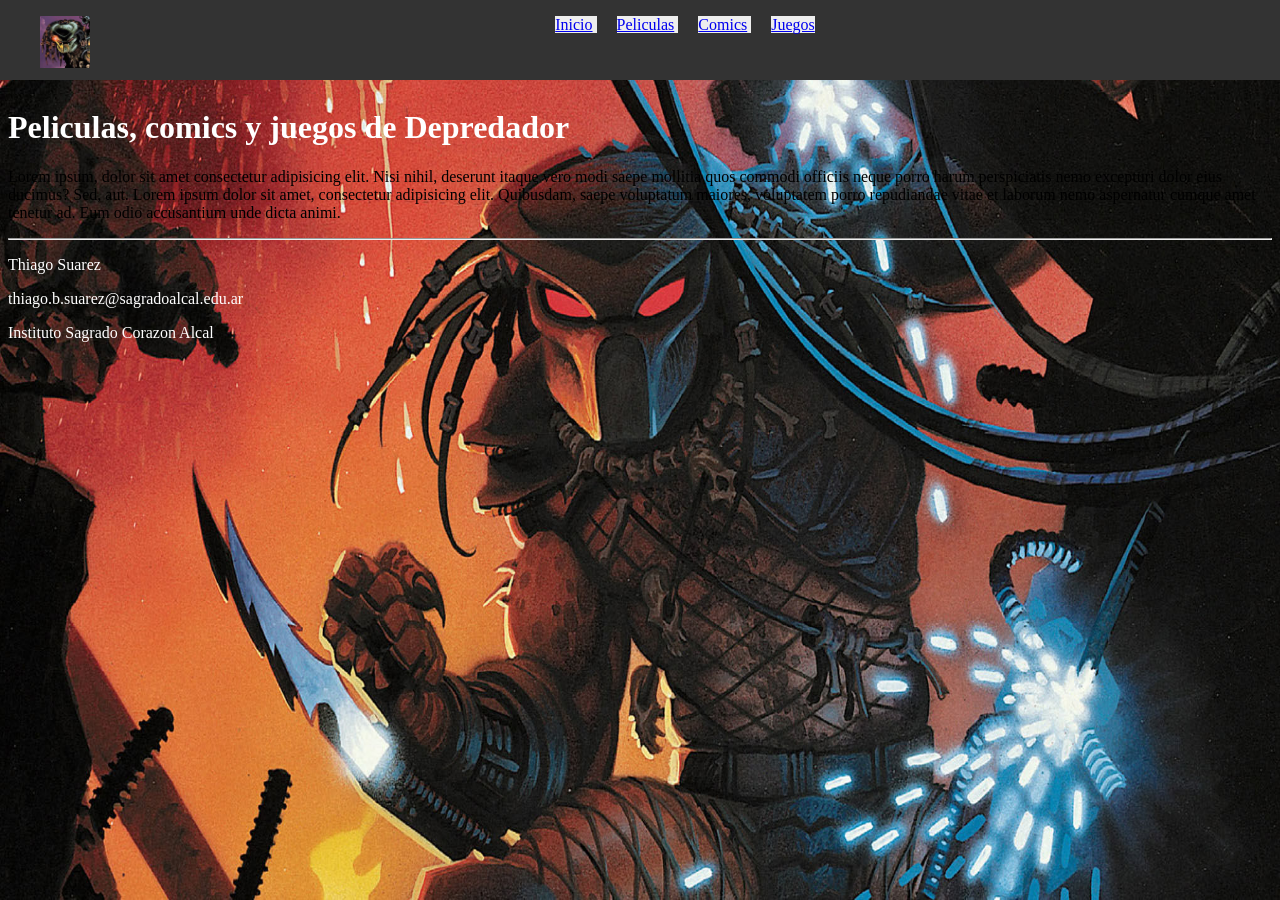
==== index.html @ 408463e0 "Pags y navegabilidad" ====
<!DOCTYPE html>
<html lang="es">
    <head>
        <title>
            Saga de depredador
        </title>
        <meta charset="UTF-8">
        <link rel="stylesheet" href="./styles.css">
    </head>
    <body id="Inicio">
        <header>
            <nav>
                <ul class="barra_ul">
                    <li id="logo"> <a href="#Inicio"> <img src="./img/logo.png" alt="Logo de la pagina" height="52" width="50"> </a> </li>
                    <li class="barra_li"> <a href=#Inicio>Inicio</a> </li>
                    <li class="barra_li"> <a href="./pags/peliculas.html">Peliculas</a> </li>
                    <li class="barra_li"> <a href="./pags/comics.html">Comics</a> </li>
                    <li class="barra_li"> <a href="./pags/juegos.html">Juegos</a> </li>
                </ul>
            </nav>
        </header>

        <main>
            <h1>Peliculas, comics y juegos de Depredador</h1>
            <p>Lorem ipsum, dolor sit amet consectetur adipisicing elit. Nisi nihil, deserunt itaque vero modi saepe mollitia quos commodi officiis neque porro harum perspiciatis nemo excepturi dolor eius ducimus? Sed, aut. Lorem ipsum dolor sit amet, consectetur adipisicing elit. Quibusdam, saepe voluptatum maiores, voluptatem porro repudiandae vitae et laborum nemo aspernatur cumque amet tenetur ad. Eum odio accusantium unde dicta animi.</p>
        </main>

        <hr>
        <footer>
                <p>Thiago Suarez</p>
                <p>thiago.b.suarez@sagradoalcal.edu.ar</p>
                <p>Instituto Sagrado Corazon Alcal</p>   
        </footer>
    </body>
</html>
---- styles.css ----
body{
    padding-top: 80px; /*Tamaño extra de la barra de navegacion*/
    background-image: url(./img/depredador_fondo.jpg);
    background-attachment: fixed;
    background-repeat: no-repeat;
    background-size: 100% 100%;
}
/*Barra de navegacion*/            
header{
    background: #333;
    height: 80px;

    width: 100%;
    left: 0;
    top: 0;
    position: fixed;
}
.barra_li{
    display: inline;
    text-align: center;
    margin: 10px;
    background-color: #eeeeee;
}
.barra_ul{
    text-align: center;
}
#logo{
    display: inline;
    float: left;
}
/*Tablas*/
table, td{
    border-collapse: collapse;
    border: 1px solid black;
    padding: 8px;
}
.margen_tablas_izquierda{
    margin-left: 400px;
}
.margen_tablas_derecha{
    float: right;
    margin-right: 60px;
}
/*Contenedores y imagenes*/
.imagenes_izquierda{
    float: left;
    height: 550px;
    width: 390px;
    margin-right: 20px;
}
.imagenes_derecha{
    float: right;
    height: 550px;
    width: 390px;
}
.contenedor{
    height: 1200px;
    margin-left: 40px;
    margin-right: 40px;
    background: rgba(255, 255, 255, 0.5);
    margin: 10px auto;
    padding: 50px;
    max-width: 800px;
    border-radius: 8px;
}
.imagenes_actores{
    height: 100px;
    width: 100px;
}
/*comics*/
.comics_izquierda{
    float: left;
    height: 460px;
    width: 300px;
}
.comics_derecha{
    float: right;
    height: 460px;
    width: 300px;
}
.contenedor_comics{
    height: 550px;
    margin-left: 40px;
    margin-right: 40px;
    background: rgba(255, 255, 255, 0.5);
    margin: 10px auto;
    padding: 50px;
    max-width: 800px;
    border-radius: 8px;
}
/*juegos*/
.contenedor_juegos{
    height: 1000px;
    margin-left: 40px;
    margin-right: 40px;
    background: rgba(255, 255, 255, 0.5);
    margin: 10px auto;
    padding: 50px;
    max-width: 800px;
    border-radius: 8px;
}
.imagenes_juegos{
    height: 200px;
    width: 320px;
}
.portadas_juegos{
    height: 400px;
    width: 640px;
}
/*Otras cosas*/
h1{
    color: white;
}
h2{
    color: #9D1C1C
}
footer{
    color: white;
}
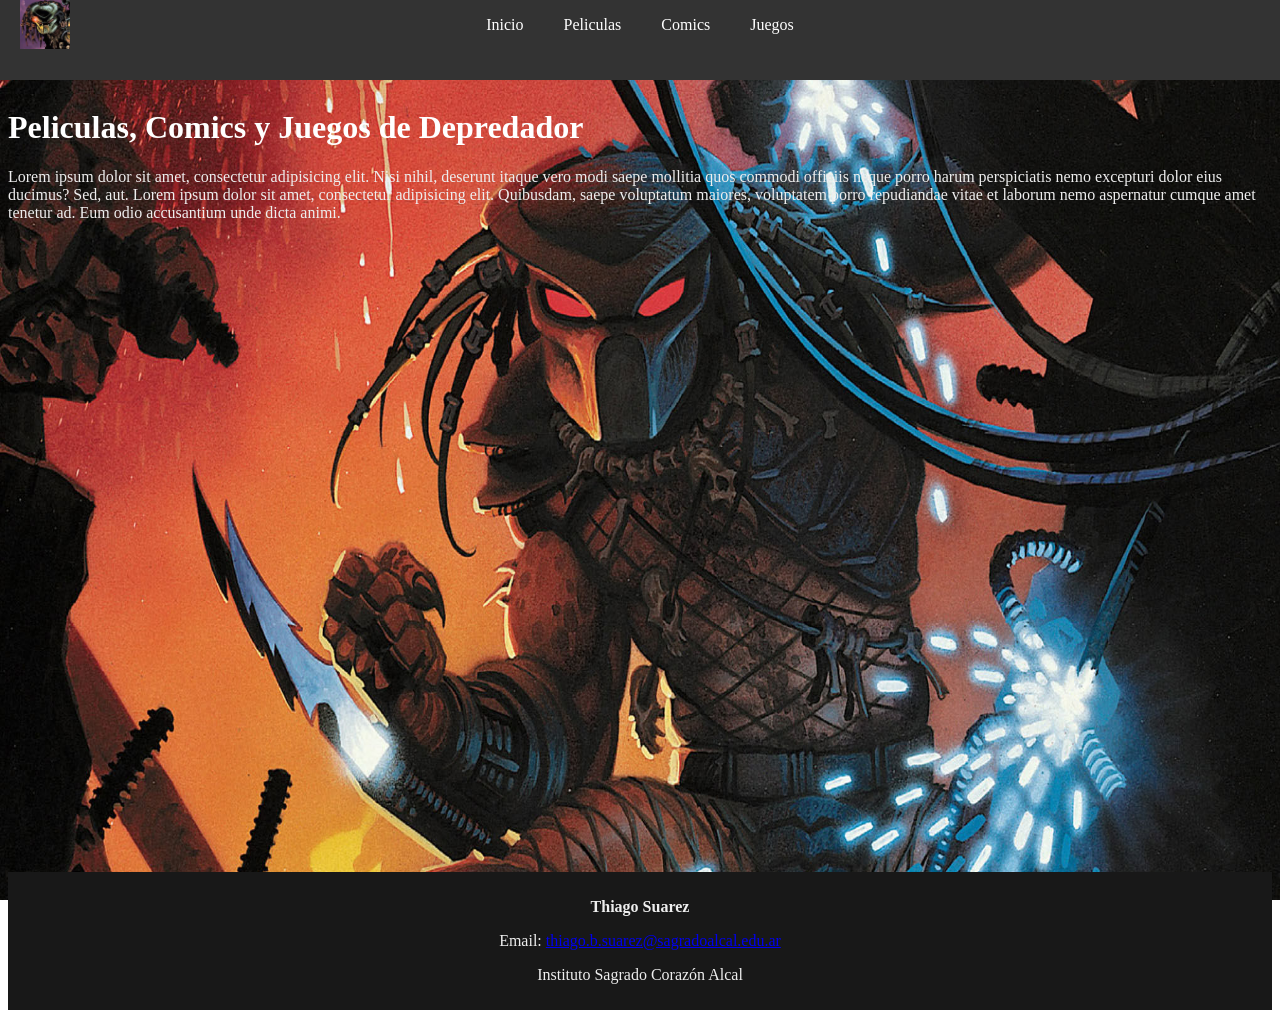
==== commit 220ef0c7: "arreglo barra de navegacion y footer" ====
--- a/index.html
+++ b/index.html
@@ -1,36 +1,39 @@
 <!DOCTYPE html>
 <html lang="es">
-    <head>
-        <title>
-            Saga de depredador
-        </title>
-        <meta charset="UTF-8">
-        <link rel="stylesheet" href="./styles.css">
-    </head>
-    <body id="Inicio">
-        <header>
-            <nav>
-                <ul class="barra_ul">
-                    <li id="logo"> <a href="#Inicio"> <img src="./img/logo.png" alt="Logo de la pagina" height="52" width="50"> </a> </li>
-                    <li class="barra_li"> <a href=#Inicio>Inicio</a> </li>
-                    <li class="barra_li"> <a href="./pags/peliculas.html">Peliculas</a> </li>
-                    <li class="barra_li"> <a href="./pags/comics.html">Comics</a> </li>
-                    <li class="barra_li"> <a href="./pags/juegos.html">Juegos</a> </li>
-                </ul>
-            </nav>
-        </header>
+<head>
+    <meta charset="UTF-8">
+    <meta name="viewport" content="width=device-width, initial-scale=1.0">
+    <title>Saga de Depredador</title>
+    <link rel="stylesheet" href="./styles.css">
+</head>
+<body id="Inicio">
+    <header>
+        <nav>
+            <ul class="barra_ul">
+                <li id="logo">
+                    <a href="#Inicio">
+                        <img src="./img/logo.png" alt="Logo de la pagina" height="52" width="50">
+                    </a>
+                </li>
+                <li class="barra_li"><a href="#Inicio">Inicio</a></li>
+                <li class="barra_li"><a href="./pags/peliculas.html">Peliculas</a></li>
+                <li class="barra_li"><a href="./pags/comics.html">Comics</a></li>
+                <li class="barra_li"><a href="./pags/juegos.html">Juegos</a></li>
+            </ul>
+        </nav>
+    </header>
 
-        <main>
-            <h1>Peliculas, comics y juegos de Depredador</h1>
-            <p>Lorem ipsum, dolor sit amet consectetur adipisicing elit. Nisi nihil, deserunt itaque vero modi saepe mollitia quos commodi officiis neque porro harum perspiciatis nemo excepturi dolor eius ducimus? Sed, aut. Lorem ipsum dolor sit amet, consectetur adipisicing elit. Quibusdam, saepe voluptatum maiores, voluptatem porro repudiandae vitae et laborum nemo aspernatur cumque amet tenetur ad. Eum odio accusantium unde dicta animi.</p>
-        </main>
+    <main>
+        <h1>Peliculas, Comics y Juegos de Depredador</h1>
+        <p>Lorem ipsum dolor sit amet, consectetur adipisicing elit. Nisi nihil, deserunt itaque vero modi saepe mollitia quos commodi officiis neque porro harum perspiciatis nemo excepturi dolor eius ducimus? Sed, aut. Lorem ipsum dolor sit amet, consectetur adipisicing elit. Quibusdam, saepe voluptatum maiores, voluptatem porro repudiandae vitae et laborum nemo aspernatur cumque amet tenetur ad. Eum odio accusantium unde dicta animi.</p>
+    </main>
 
-        <hr>
-        <footer>
-                <p>Thiago Suarez</p>
-                <p>thiago.b.suarez@sagradoalcal.edu.ar</p>
-                <p>Instituto Sagrado Corazon Alcal</p>   
-        </footer>
-    </body>
+    <footer>
+        <div class="footer_content">
+            <p><strong>Thiago Suarez</strong></p>
+            <p>Email: <a href="mailto:thiago.b.suarez@sagradoalcal.edu.ar">thiago.b.suarez@sagradoalcal.edu.ar</a></p>
+            <p>Instituto Sagrado Corazón Alcal</p>
+        </div>
+    </footer>
+</body>
 </html>
-
--- a/styles.css
+++ b/styles.css
@@ -15,18 +15,38 @@
     top: 0;
     position: fixed;
 }
-.barra_li{
-    display: inline;
-    text-align: center;
-    margin: 10px;
-    background-color: #eeeeee;
+
+.barra_ul {
+    list-style-type: none;
+    padding: 0;
+    display: flex;
+    align-items: center;
+    justify-content: center; 
 }
-.barra_ul{
-    text-align: center;
+
+
+.barra_li {
+    margin: 0 5px;
 }
+
+.barra_li a {
+    color: white;
+    text-decoration: none;
+    padding: 10px 15px; 
+}
+
+.barra_li a:hover {
+    background-color: #555;
+    border-radius: 5px; 
+}
+
+
 #logo{
     display: inline;
     float: left;
+    position: absolute; 
+    left: 20px; 
+
 }
 /*Tablas*/
 table, td{
@@ -107,6 +127,9 @@
     height: 400px;
     width: 640px;
 }
+.imagenes_centro{
+    text-align: center;
+}
 /*Otras cosas*/
 h1{
     color: white;
@@ -114,6 +137,39 @@
 h2{
     color: #9D1C1C
 }
-footer{
-    color: white;
-}+
+p { 
+color: #eeeeee;
+}
+
+footer {
+    background-color: #181818;
+    padding: 10px;
+    text-align: center;
+    color: #ffcc00;
+    margin-top: 650px;
+}
+body footer figure a{
+    margin-right: 50px;
+}
+.footer_link_blanco{
+    color: #ccc;
+}
+
+
+
+
+
+
+
+
+
+
+
+
+
+
+
+
+
+
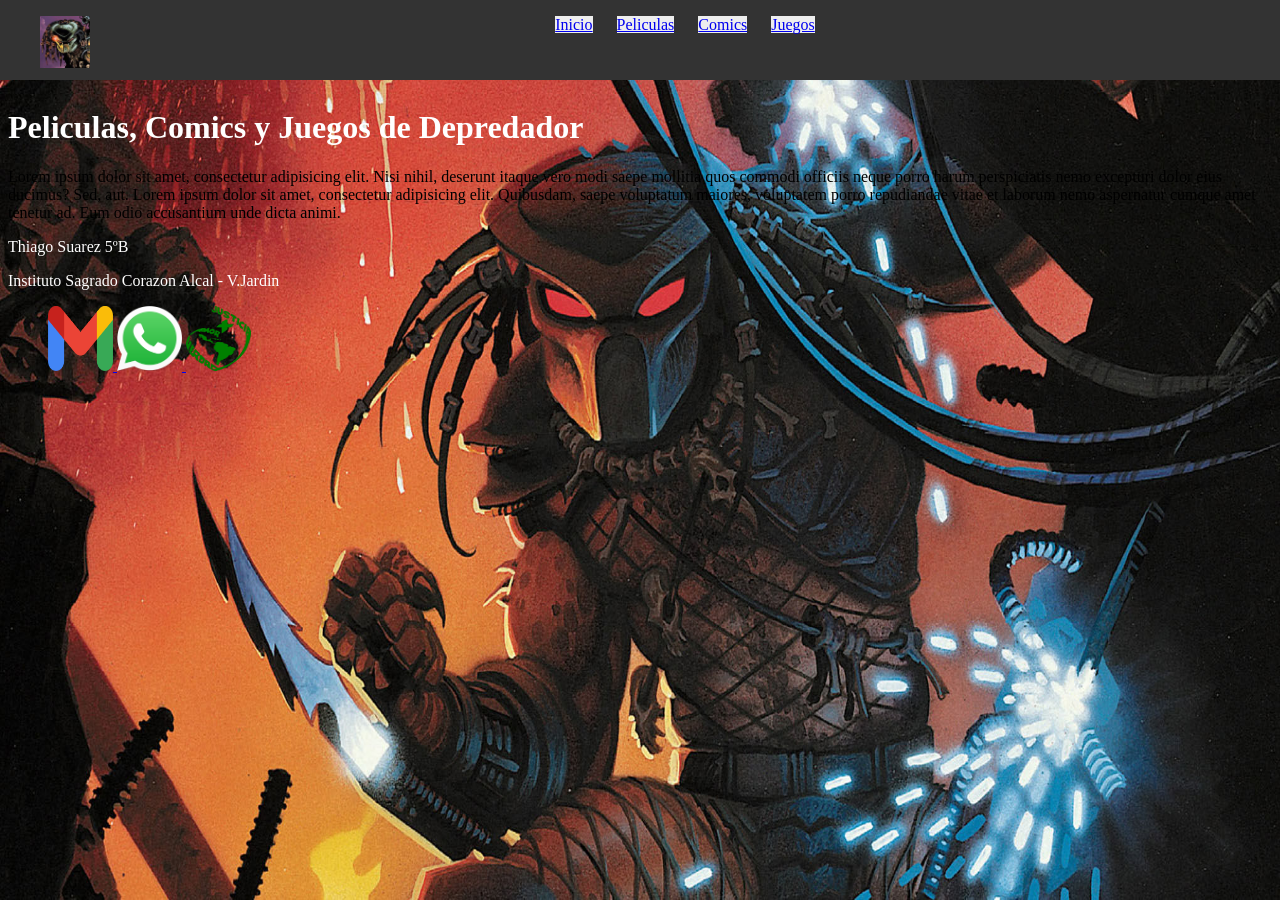
==== commit fbe34744: "avance de footer" ====
--- a/index.html
+++ b/index.html
@@ -30,9 +30,14 @@
 
     <footer>
         <div class="footer_content">
-            <p><strong>Thiago Suarez</strong></p>
-            <p>Email: <a href="mailto:thiago.b.suarez@sagradoalcal.edu.ar">thiago.b.suarez@sagradoalcal.edu.ar</a></p>
-            <p>Instituto Sagrado Corazón Alcal</p>
+        <p>Thiago Suarez 5ºB</p>
+        <p>Instituto Sagrado Corazon Alcal - V.Jardin</p>
+        <figure>
+            <a href="https://mail.google.com/mail/u/0/#inbox?compose=DmwnWrRrlQnfNvNldCDvnGgCSBZCXfrZmLzjndpLFskwQJxptpCbqJsfbMbbXVkXGsqXtTFtnrVB" target="_blank"> 
+            <img src="./img/gmailLogo.png" alt="gmail logo" width="65px" height="65px"> </a>
+            <a href="https://api.whatsapp.com/send/?phone=%2B5491158058170&text&type=phone_number&app_absent=0" target="_blank"> <img src="./img/WhatsApp_icon.png" alt=" logo wsp" width="65px" height="65px"> </a>
+            <a href="http://sagradoalcal.edu.ar/index.html" target="_blank"> <img src="./img/logo-alcal.png" alt=" logo alcal" width="65px" height="65px"> </a>
+        </figure>
         </div>
     </footer>
 </body>
--- a/styles.css
+++ b/styles.css
@@ -15,38 +15,18 @@
     top: 0;
     position: fixed;
 }
-
-.barra_ul {
-    list-style-type: none;
-    padding: 0;
-    display: flex;
-    align-items: center;
-    justify-content: center; 
+.barra_li{
+    display: inline;
+    text-align: center;
+    margin: 10px;
+    background-color: #eeeeee;
 }
-
-
-.barra_li {
-    margin: 0 5px;
+.barra_ul{
+    text-align: center;
 }
-
-.barra_li a {
-    color: white;
-    text-decoration: none;
-    padding: 10px 15px; 
-}
-
-.barra_li a:hover {
-    background-color: #555;
-    border-radius: 5px; 
-}
-
-
 #logo{
     display: inline;
     float: left;
-    position: absolute; 
-    left: 20px; 
-
 }
 /*Tablas*/
 table, td{
@@ -87,6 +67,16 @@
     height: 100px;
     width: 100px;
 }
+.a{
+    display: flex;
+    flex-direction: row;
+    justify-content: space-around;
+}
+.b{
+    display: flex;
+    flex-direction: column;
+}
+
 /*comics*/
 .comics_izquierda{
     float: left;
@@ -137,39 +127,6 @@
 h2{
     color: #9D1C1C
 }
-
-p { 
-color: #eeeeee;
+footer{
+    color: white;
 }
-
-footer {
-    background-color: #181818;
-    padding: 10px;
-    text-align: center;
-    color: #ffcc00;
-    margin-top: 650px;
-}
-body footer figure a{
-    margin-right: 50px;
-}
-.footer_link_blanco{
-    color: #ccc;
-}
-
-
-
-
-
-
-
-
-
-
-
-
-
-
-
-
-
-
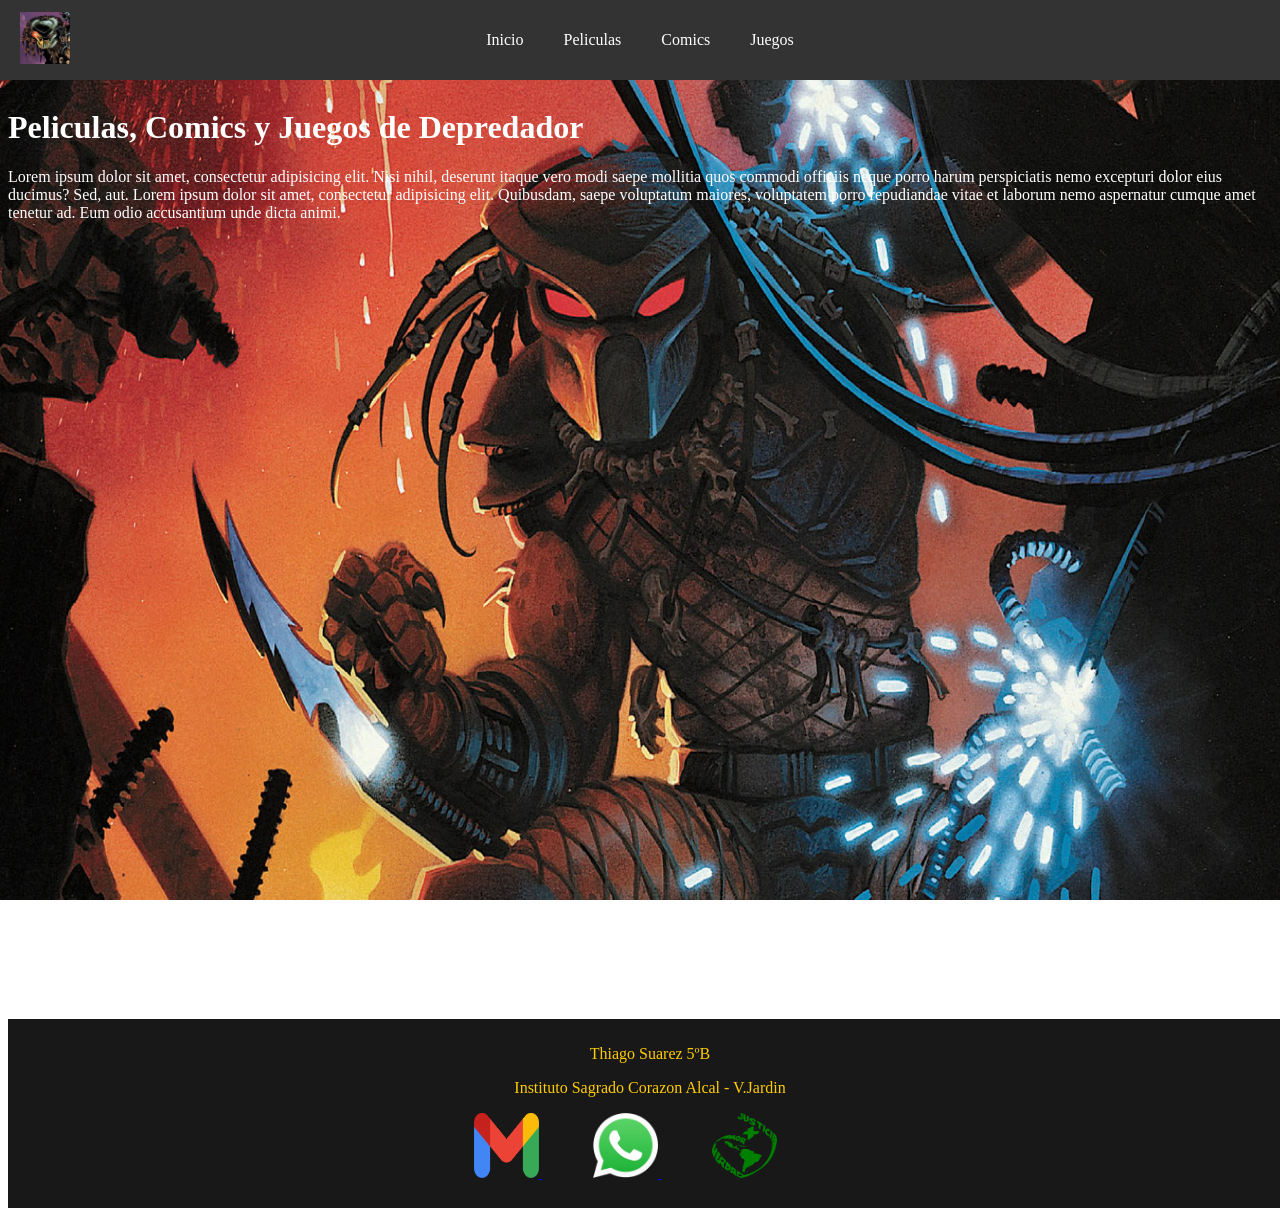
==== commit 16b2a299: "Mergeo con 00-Lucas" ====
--- a/index.html
+++ b/index.html
@@ -29,7 +29,6 @@
     </main>
 
     <footer>
-        <div class="footer_content">
         <p>Thiago Suarez 5ºB</p>
         <p>Instituto Sagrado Corazon Alcal - V.Jardin</p>
         <figure>
@@ -38,7 +37,6 @@
             <a href="https://api.whatsapp.com/send/?phone=%2B5491158058170&text&type=phone_number&app_absent=0" target="_blank"> <img src="./img/WhatsApp_icon.png" alt=" logo wsp" width="65px" height="65px"> </a>
             <a href="http://sagradoalcal.edu.ar/index.html" target="_blank"> <img src="./img/logo-alcal.png" alt=" logo alcal" width="65px" height="65px"> </a>
         </figure>
-        </div>
     </footer>
 </body>
 </html>
--- a/styles.css
+++ b/styles.css
@@ -4,6 +4,11 @@
     background-attachment: fixed;
     background-repeat: no-repeat;
     background-size: 100% 100%;
+
+
+    position: relative;
+    min-height: 100vh ;
+    padding-bottom: 220px;
 }
 /*Barra de navegacion*/            
 header{
@@ -15,18 +20,39 @@
     top: 0;
     position: fixed;
 }
-.barra_li{
-    display: inline;
-    text-align: center;
-    margin: 10px;
-    background-color: #eeeeee;
+
+.barra_ul {
+    list-style-type: none;
+    padding: 0;
+    display: flex;
+    align-items: center;
+    justify-content: center;
+    padding-top: 15px;
 }
-.barra_ul{
-    text-align: center;
+
+
+.barra_li {
+    margin: 0 5px;
 }
+
+.barra_li a {
+    color: white;
+    text-decoration: none;
+    padding: 10px 15px; 
+}
+
+.barra_li a:hover {
+    background-color: #555;
+    border-radius: 5px; 
+}
+
+
 #logo{
     display: inline;
     float: left;
+    position: absolute; 
+    left: 20px; 
+
 }
 /*Tablas*/
 table, td{
@@ -127,6 +153,42 @@
 h2{
     color: #9D1C1C
 }
-footer{
+body main p{
     color: white;
+}    
+
+footer {
+    background-color: #181818;
+    padding: 10px;
+    text-align: center;
+    color: #ffcc00;
+    
+    position: absolute;
+    bottom: 0;
+    left: 0;
+    width: 100%;
 }
+body footer figure a{
+    margin-right: 50px;
+}
+.footer_link_blanco{
+    color: #ccc;
+}
+
+
+
+
+
+
+
+
+
+
+
+
+
+
+
+
+
+
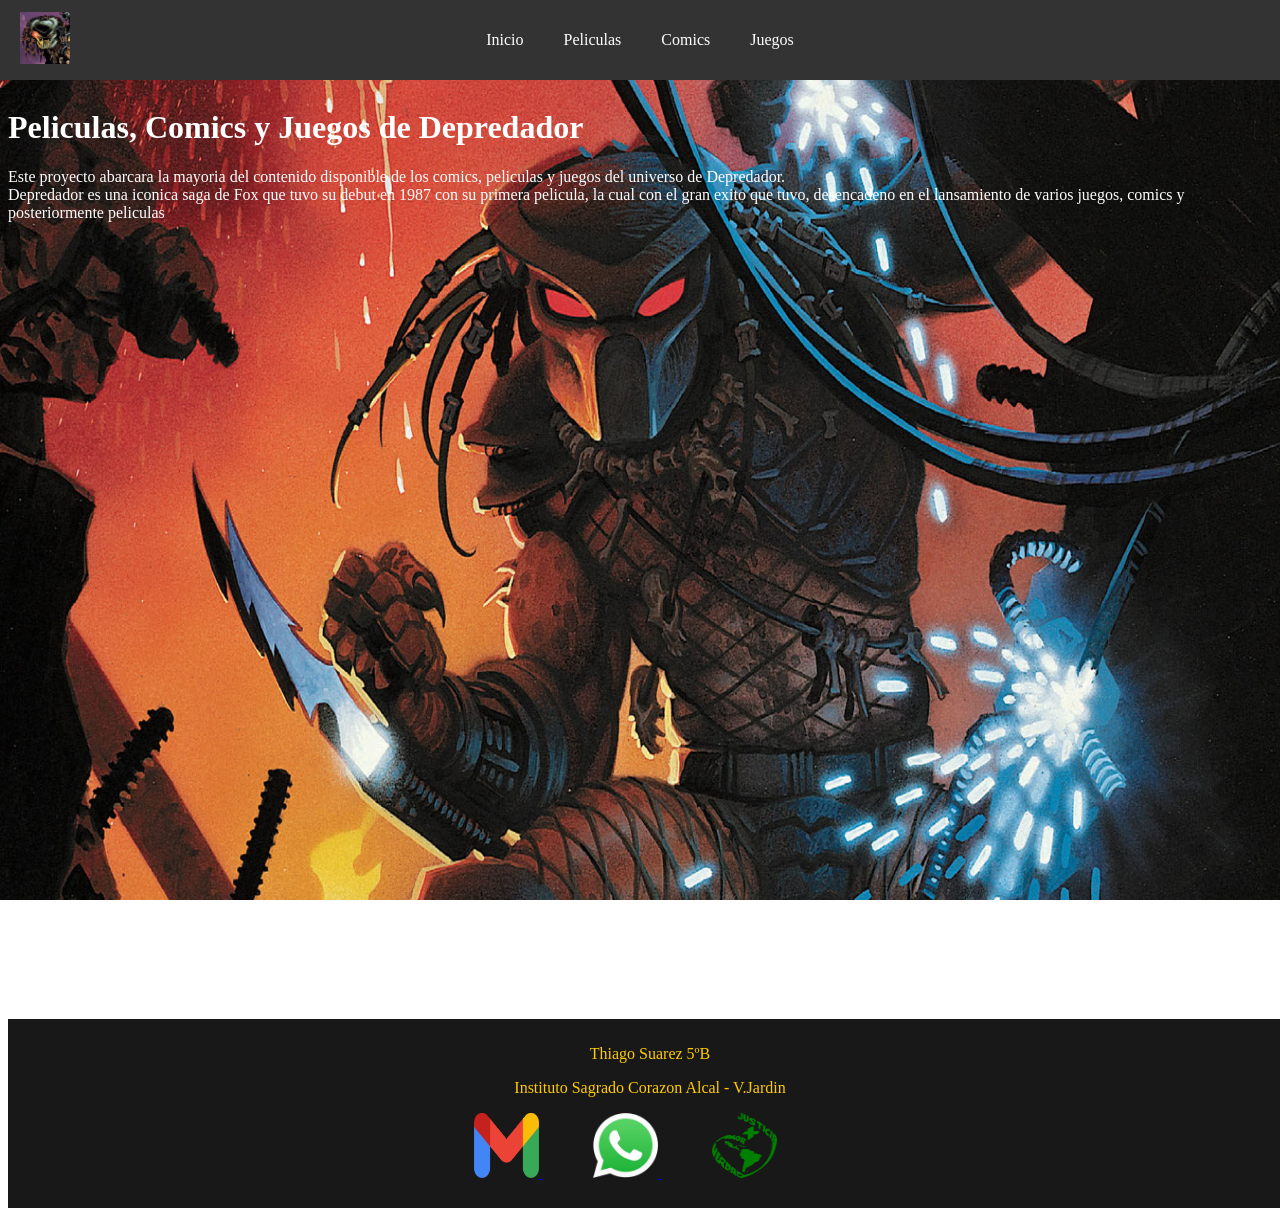
==== commit cea1b140: "Correcion de errores con el validador" ====
--- a/index.html
+++ b/index.html
@@ -25,7 +25,8 @@
 
     <main>
         <h1>Peliculas, Comics y Juegos de Depredador</h1>
-        <p>Lorem ipsum dolor sit amet, consectetur adipisicing elit. Nisi nihil, deserunt itaque vero modi saepe mollitia quos commodi officiis neque porro harum perspiciatis nemo excepturi dolor eius ducimus? Sed, aut. Lorem ipsum dolor sit amet, consectetur adipisicing elit. Quibusdam, saepe voluptatum maiores, voluptatem porro repudiandae vitae et laborum nemo aspernatur cumque amet tenetur ad. Eum odio accusantium unde dicta animi.</p>
+        <p>Este proyecto abarcara la mayoria del contenido disponible de los comics, peliculas y juegos del universo de Depredador. <br>
+        Depredador es una iconica saga de Fox que tuvo su debut en 1987 con su primera pelicula, la cual con el gran exito que tuvo, desencadeno en el lansamiento de varios juegos, comics y posteriormente peliculas</p>
     </main>
 
     <footer>
@@ -33,9 +34,9 @@
         <p>Instituto Sagrado Corazon Alcal - V.Jardin</p>
         <figure>
             <a href="https://mail.google.com/mail/u/0/#inbox?compose=DmwnWrRrlQnfNvNldCDvnGgCSBZCXfrZmLzjndpLFskwQJxptpCbqJsfbMbbXVkXGsqXtTFtnrVB" target="_blank"> 
-            <img src="./img/gmailLogo.png" alt="gmail logo" width="65px" height="65px"> </a>
-            <a href="https://api.whatsapp.com/send/?phone=%2B5491158058170&text&type=phone_number&app_absent=0" target="_blank"> <img src="./img/WhatsApp_icon.png" alt=" logo wsp" width="65px" height="65px"> </a>
-            <a href="http://sagradoalcal.edu.ar/index.html" target="_blank"> <img src="./img/logo-alcal.png" alt=" logo alcal" width="65px" height="65px"> </a>
+            <img src="./img/gmailLogo.png" alt="gmail logo" width="65" height="65"> </a>
+            <a href="https://api.whatsapp.com/send/?phone=%2B5491158058170&text&type=phone_number&app_absent=0" target="_blank"> <img src="./img/WhatsApp_icon.png" alt=" logo wsp" width="65" height="65"> </a>
+            <a href="http://sagradoalcal.edu.ar/index.html" target="_blank"> <img src="./img/logo-alcal.png" alt=" logo alcal" width="65" height="65"> </a>
         </figure>
     </footer>
 </body>
--- a/styles.css
+++ b/styles.css
@@ -68,14 +68,7 @@
     margin-right: 60px;
 }
 /*Contenedores y imagenes*/
-.imagenes_izquierda{
-    float: left;
-    height: 550px;
-    width: 390px;
-    margin-right: 20px;
-}
-.imagenes_derecha{
-    float: right;
+.portadas_peliculas{
     height: 550px;
     width: 390px;
 }
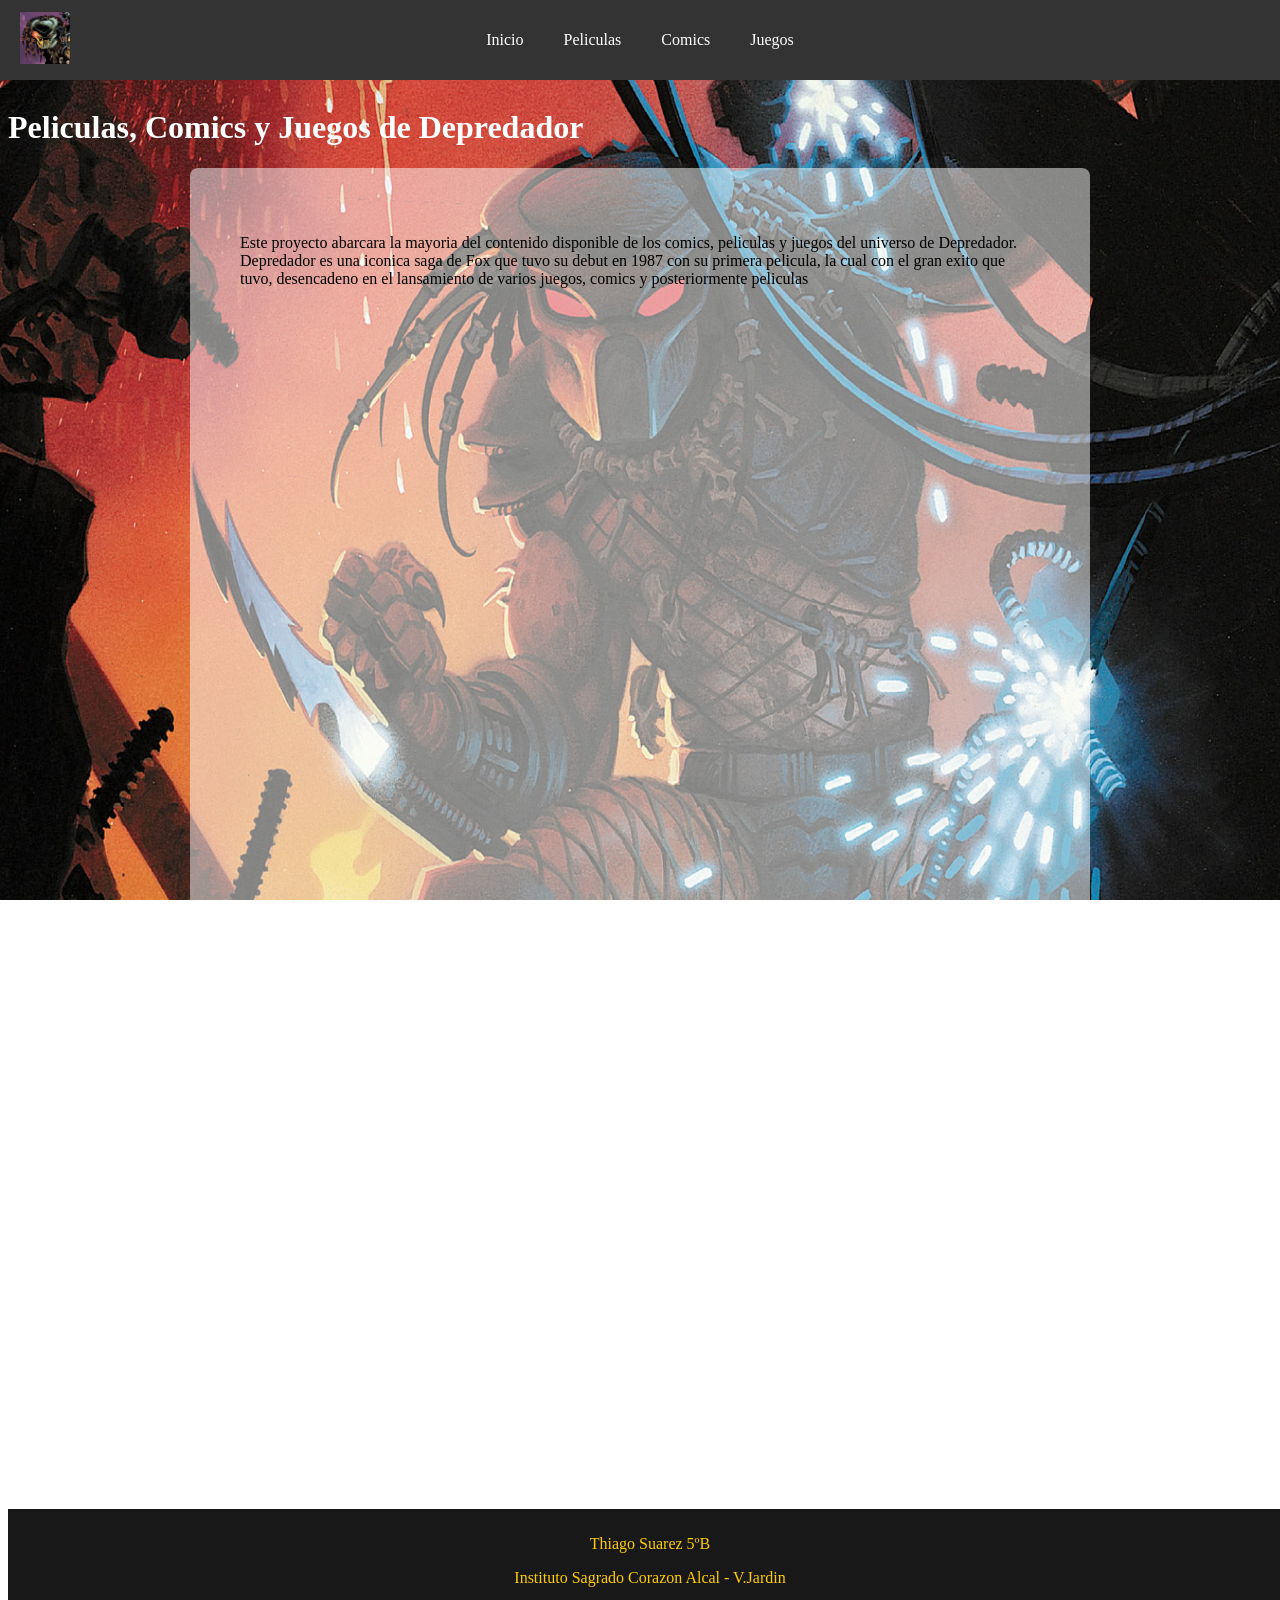
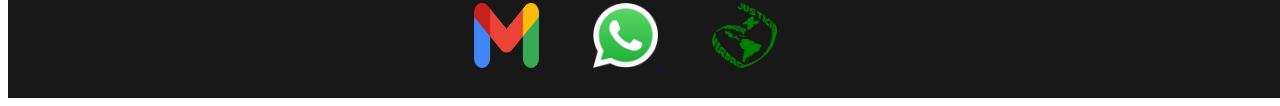
==== commit f48b1e1c: "Más elenco en peliculas" ====
--- a/index.html
+++ b/index.html
@@ -22,9 +22,8 @@
             </ul>
         </nav>
     </header>
-
-    <main>
-        <h1>Peliculas, Comics y Juegos de Depredador</h1>
+    <h1>Peliculas, Comics y Juegos de Depredador</h1>
+    <main class="contenedor">
         <p>Este proyecto abarcara la mayoria del contenido disponible de los comics, peliculas y juegos del universo de Depredador. <br>
         Depredador es una iconica saga de Fox que tuvo su debut en 1987 con su primera pelicula, la cual con el gran exito que tuvo, desencadeno en el lansamiento de varios juegos, comics y posteriormente peliculas</p>
     </main>
--- a/styles.css
+++ b/styles.css
@@ -146,9 +146,6 @@
 h2{
     color: #9D1C1C
 }
-body main p{
-    color: white;
-}    
 
 footer {
     background-color: #181818;
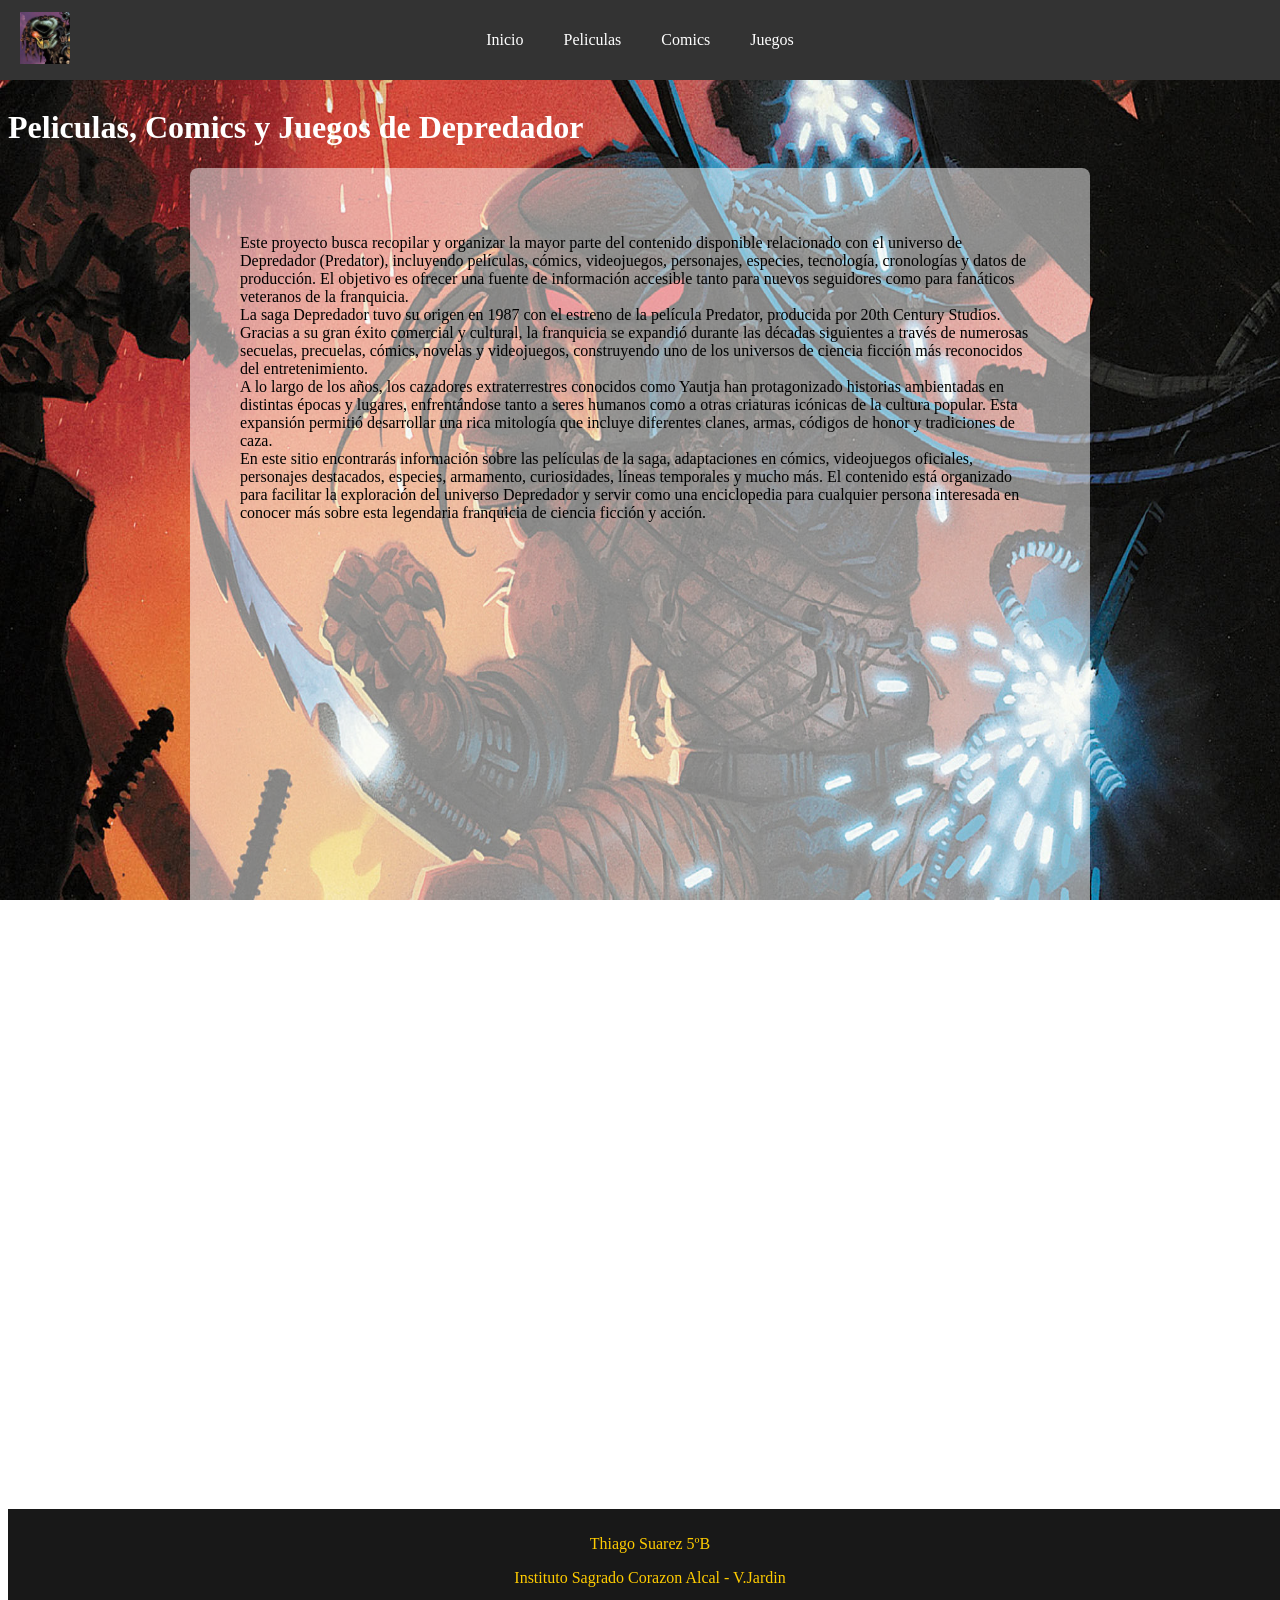
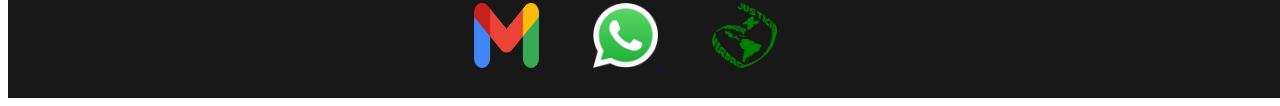
==== commit 9b9293b6: "introduccion" ====
--- a/index.html
+++ b/index.html
@@ -24,8 +24,13 @@
     </header>
     <h1>Peliculas, Comics y Juegos de Depredador</h1>
     <main class="contenedor">
-        <p>Este proyecto abarcara la mayoria del contenido disponible de los comics, peliculas y juegos del universo de Depredador. <br>
-        Depredador es una iconica saga de Fox que tuvo su debut en 1987 con su primera pelicula, la cual con el gran exito que tuvo, desencadeno en el lansamiento de varios juegos, comics y posteriormente peliculas</p>
+        <p>Este proyecto busca recopilar y organizar la mayor parte del contenido disponible relacionado con el universo de Depredador (Predator), incluyendo películas, cómics, videojuegos, personajes, especies, tecnología, cronologías y datos de producción. El objetivo es ofrecer una fuente de información accesible tanto para nuevos seguidores como para fanáticos veteranos de la franquicia.
+        <br>
+        La saga Depredador tuvo su origen en 1987 con el estreno de la película Predator, producida por 20th Century Studios. Gracias a su gran éxito comercial y cultural, la franquicia se expandió durante las décadas siguientes a través de numerosas secuelas, precuelas, cómics, novelas y videojuegos, construyendo uno de los universos de ciencia ficción más reconocidos del entretenimiento.
+        <br>
+        A lo largo de los años, los cazadores extraterrestres conocidos como Yautja han protagonizado historias ambientadas en distintas épocas y lugares, enfrentándose tanto a seres humanos como a otras criaturas icónicas de la cultura popular. Esta expansión permitió desarrollar una rica mitología que incluye diferentes clanes, armas, códigos de honor y tradiciones de caza.
+        <br>
+        En este sitio encontrarás información sobre las películas de la saga, adaptaciones en cómics, videojuegos oficiales, personajes destacados, especies, armamento, curiosidades, líneas temporales y mucho más. El contenido está organizado para facilitar la exploración del universo Depredador y servir como una enciclopedia para cualquier persona interesada en conocer más sobre esta legendaria franquicia de ciencia ficción y acción.</p>
     </main>
 
     <footer>
--- a/styles.css
+++ b/styles.css
@@ -59,13 +59,6 @@
     border-collapse: collapse;
     border: 1px solid black;
     padding: 8px;
-}
-.margen_tablas_izquierda{
-    margin-left: 400px;
-}
-.margen_tablas_derecha{
-    float: right;
-    margin-right: 60px;
 }
 /*Contenedores y imagenes*/
 .portadas_peliculas{
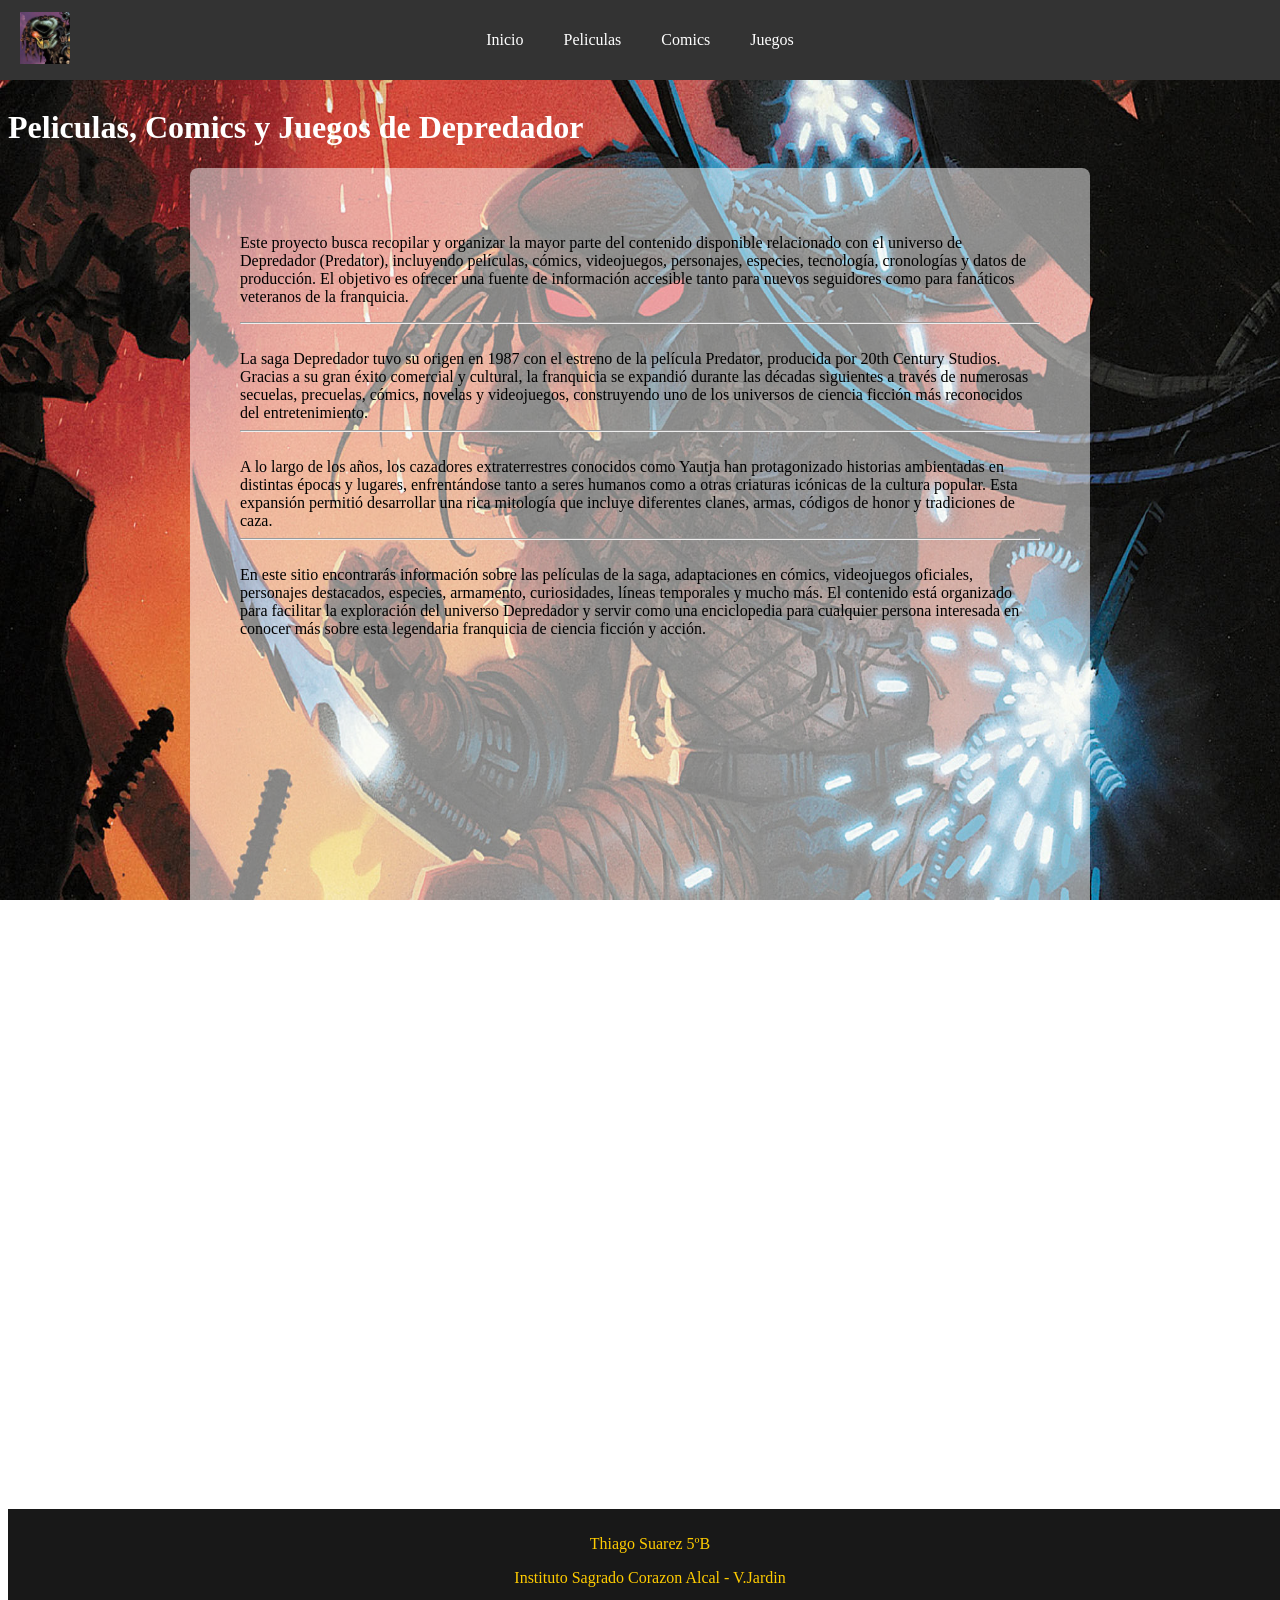
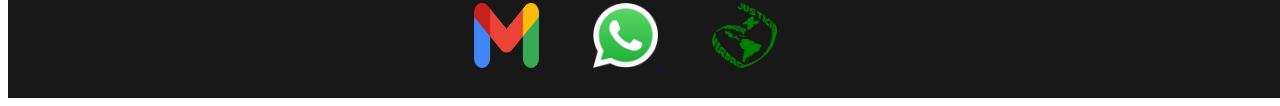
==== commit b2d55bb4: "intro 2" ====
--- a/index.html
+++ b/index.html
@@ -25,10 +25,13 @@
     <h1>Peliculas, Comics y Juegos de Depredador</h1>
     <main class="contenedor">
         <p>Este proyecto busca recopilar y organizar la mayor parte del contenido disponible relacionado con el universo de Depredador (Predator), incluyendo películas, cómics, videojuegos, personajes, especies, tecnología, cronologías y datos de producción. El objetivo es ofrecer una fuente de información accesible tanto para nuevos seguidores como para fanáticos veteranos de la franquicia.
+        <hr>
         <br>
         La saga Depredador tuvo su origen en 1987 con el estreno de la película Predator, producida por 20th Century Studios. Gracias a su gran éxito comercial y cultural, la franquicia se expandió durante las décadas siguientes a través de numerosas secuelas, precuelas, cómics, novelas y videojuegos, construyendo uno de los universos de ciencia ficción más reconocidos del entretenimiento.
+        <hr>
         <br>
         A lo largo de los años, los cazadores extraterrestres conocidos como Yautja han protagonizado historias ambientadas en distintas épocas y lugares, enfrentándose tanto a seres humanos como a otras criaturas icónicas de la cultura popular. Esta expansión permitió desarrollar una rica mitología que incluye diferentes clanes, armas, códigos de honor y tradiciones de caza.
+        <hr>
         <br>
         En este sitio encontrarás información sobre las películas de la saga, adaptaciones en cómics, videojuegos oficiales, personajes destacados, especies, armamento, curiosidades, líneas temporales y mucho más. El contenido está organizado para facilitar la exploración del universo Depredador y servir como una enciclopedia para cualquier persona interesada en conocer más sobre esta legendaria franquicia de ciencia ficción y acción.</p>
     </main>
